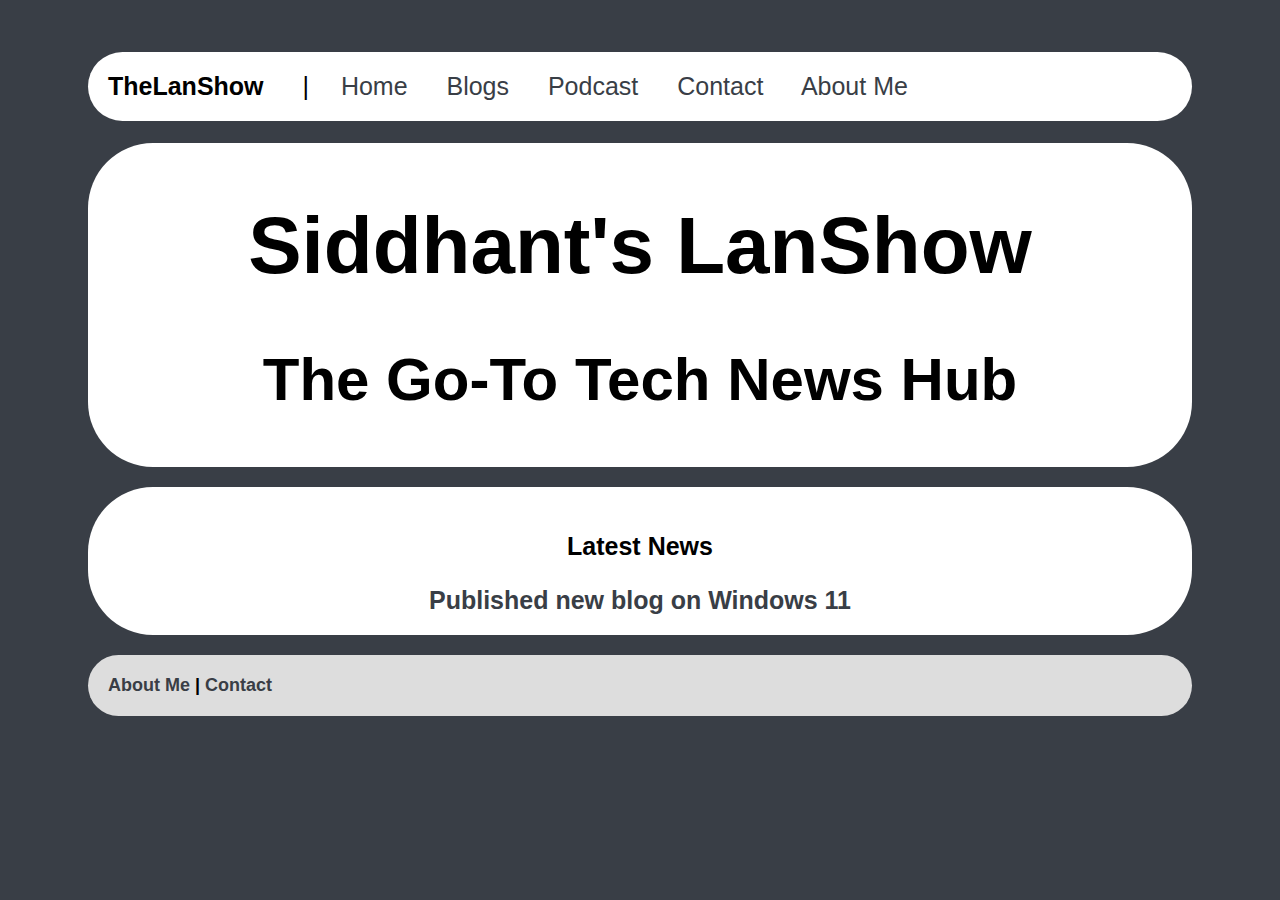
==== index.html @ bb7d67fd "Created internal blog system" ====
<!DOCTYPE html>
<html>

<head>
    <title>Home | TheLanShow</title>
    <link rel="stylesheet" href="css/webpages.css">
    <script src="backend.js"></script>
</head>

<body class="bg">
    <h4">
        <div class="parabg">
            <b> TheLanShow </b> &emsp; |&emsp;
            <a class="hyper">Home</a> &emsp;
            <a class="hyper" href="pages/blogs.html">Blogs</a> &emsp;
            <a class="hyper" href="pages/podcast.html">Podcast</a> &emsp;
            <a class="hyper" href="pages/contactme.html">Contact</a> &emsp;
            <a class="hyper" href="pages/aboutme.html">About Me</a> 

            

        </div>
        </div>
        </h4>
        <br>
        <center>

            <b>
                <div class="header">
                    <h1>
                        Siddhant's LanShow
                    </h1>
                    <h2>
                        The Go-To Tech News Hub
                    </h2>
                </div>

                <div class="parabg">
                    <p>Latest News</p>
                    <a class="hyper" href="blogs/0001/blog.html">Published new blog on Windows 11</a>
                </div>

                <div class="footer">
                    <a class="hyperlinks" href="pages/aboutme.html">About Me</a>
                    |
                    <a class="hyperlinks" href="pages/contactme.html">Contact</a>
                </div>
                <!--<i><a class="hyper" href="pages/login.html">login</a></i>-->
        </center>





</body>

</html>
---- css/webpages.css ----
body {
    /**background-color:beige;**/
    background-color: #393E46;
    color: black;
    font-family: -apple-system, BlinkMacSystemFont, 'Segoe UI', Roboto, Oxygen, Ubuntu, Cantarell, 'Open Sans', 'Helvetica Neue', sans-serif;
    padding-top: 24px;
    padding-right: 80px;
    padding-bottom: 50px;
    padding-left: 80px;
    font-size: larger;

}

.hyper {
    color: #393E46;
  text-decoration: none; /* no underline */
}

.hyper:hover {
    color: #393E46;
    font-size: larger;
  text-decoration: underline;
}

.para {
  font-size: xx-large;
}

.header{
  padding: 3px;
  font-size: 40px;
  text-align: center;
  background: white;
  border-radius: 65px;
  max-width: 1200px;
  margin-left: auto;
  margin-right: auto;
}

.parabg{
  background-color: white;
  padding: 20px;
  margin-top: 20px;
  font-size: 25px;
  border-radius: 65px;
  max-width: 1200px;
  margin-left: auto;
  margin-right: auto;
}

.footer {
  padding: 20px;
  text-align: center;
  background: #ddd;
  margin-top: 20px;
  border-radius: 65px;
  font-size: large;
  text-align: left;
  margin-left: auto;
}

.hyperlinks{
  color: #393E46;
  text-decoration: none; /* no underline */
}

.hyperlinks:hover{
  color: black;
  text-decoration: underline;
}

.quote{
  color: #393E46;
  
  text-decoration:;
  text-align: justify;
}

/* Dropdown Button */
.dropbtn {
    
    color: white;
    padding: 16px;
    font-size: 16px;
    border: none;
  }
  
  /* The container <div> - needed to position the dropdown content */
  .dropdown {
    position: relative;
    display: inline-block;
  }
  
  /* Dropdown Content (Hidden by Default) */
  .dropdown-content {
    display: none;
    position: absolute;
    background-color: #f1f1f1;
    min-width: 160px;
    box-shadow: 0px 8px 16px 0px rgba(0,0,0,0.2);
    z-index: 1;
  }
  
  /* Links inside the dropdown */
  .dropdown-content a {
    color: black;
    padding: 12px 16px;
    text-decoration: none;
    display: block;
  }
  
  /* Change color of dropdown links on hover */
  .dropdown-content a:hover {background-color: #ddd;}
  
  /* Show the dropdown menu on hover */
  .dropdown:hover .dropdown-content {display: block;}
  
  /* Change the background color of the dropdown button when the dropdown content is shown */
  .dropdown:hover .dropbtn {background-color: #3e8e41;}
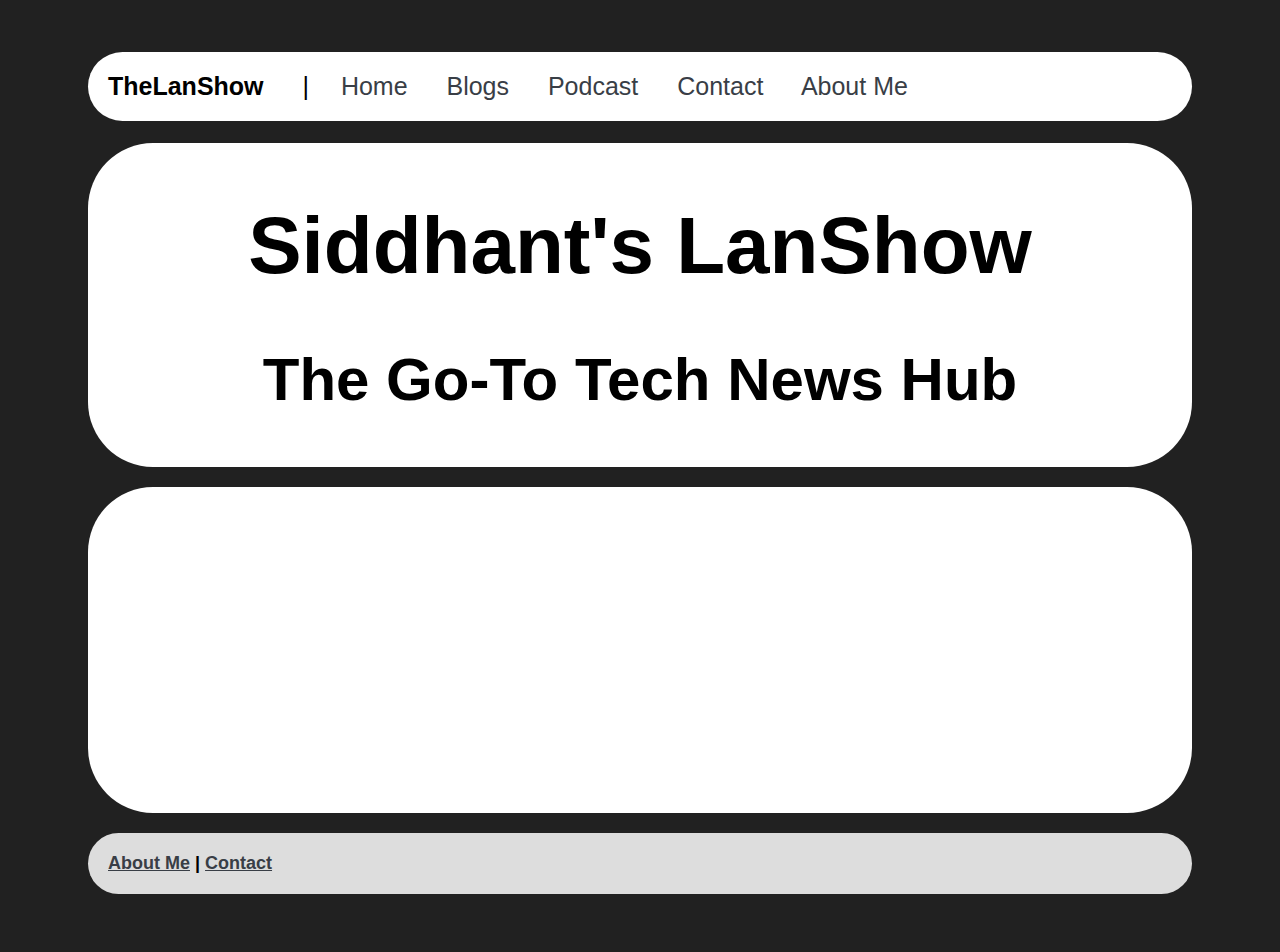
==== commit bd399bcb: "Added interesting home page" ====
--- a/index.html
+++ b/index.html
@@ -15,9 +15,9 @@
             <a class="hyper" href="pages/blogs.html">Blogs</a> &emsp;
             <a class="hyper" href="pages/podcast.html">Podcast</a> &emsp;
             <a class="hyper" href="pages/contactme.html">Contact</a> &emsp;
-            <a class="hyper" href="pages/aboutme.html">About Me</a> 
+            <a class="hyper" href="pages/aboutme.html">About Me</a>
 
-            
+
 
         </div>
         </div>
@@ -36,8 +36,15 @@
                 </div>
 
                 <div class="parabg">
-                    <p>Latest News</p>
-                    <a class="hyper" href="blogs/0001/blog.html">Published new blog on Windows 11</a>
+                    <div class="text-wrapper">
+                        <h2>
+                            <div class="box b1">Hello</div>
+                            <div class="box b2">नमस्ते</div>
+                            <div class="box b3">こんにちは</div>
+                            <div class="box b4">مرحبا</div>
+                            <div class="box b5">Hej</div>
+                        </h2>
+                    </div>
                 </div>
 
                 <div class="footer">
--- a/css/webpages.css
+++ b/css/webpages.css
@@ -1,6 +1,5 @@
 body {
-    /**background-color:beige;**/
-    background-color: #393E46;
+    background-color: #212121;
     color: black;
     font-family: -apple-system, BlinkMacSystemFont, 'Segoe UI', Roboto, Oxygen, Ubuntu, Cantarell, 'Open Sans', 'Helvetica Neue', sans-serif;
     padding-top: 24px;
@@ -8,112 +7,154 @@
     padding-bottom: 50px;
     padding-left: 80px;
     font-size: larger;
-
 }
 
 .hyper {
     color: #393E46;
-  text-decoration: none; /* no underline */
+    text-decoration: none;
+    /* no underline */
 }
 
 .hyper:hover {
     color: #393E46;
     font-size: larger;
-  text-decoration: underline;
+    text-decoration: underline;
 }
 
 .para {
-  font-size: xx-large;
+    font-size: xx-large;
 }
 
-.header{
-  padding: 3px;
-  font-size: 40px;
-  text-align: center;
-  background: white;
-  border-radius: 65px;
-  max-width: 1200px;
-  margin-left: auto;
-  margin-right: auto;
+.header {
+    padding: 3px;
+    font-size: 40px;
+    text-align: center;
+    background: white;
+    border-radius: 65px;
+    max-width: 1200px;
+    margin-left: auto;
+    margin-right: auto;
 }
 
-.parabg{
-  background-color: white;
-  padding: 20px;
-  margin-top: 20px;
-  font-size: 25px;
-  border-radius: 65px;
-  max-width: 1200px;
-  margin-left: auto;
-  margin-right: auto;
+.parabg {
+    background-color: white;
+    padding: 20px;
+    margin-top: 20px;
+    font-size: 25px;
+    border-radius: 65px;
+    max-width: 1200px;
+    margin-left: auto;
+    margin-right: auto;
 }
 
 .footer {
-  padding: 20px;
-  text-align: center;
-  background: #ddd;
-  margin-top: 20px;
-  border-radius: 65px;
-  font-size: large;
-  text-align: left;
-  margin-left: auto;
+    padding: 20px;
+    text-align: center;
+    background: #ddd;
+    margin-top: 20px;
+    border-radius: 65px;
+    font-size: large;
+    text-align: left;
+    margin-left: auto;
+    margin-right: auto;
+    max-width: 1200px;
 }
 
-.hyperlinks{
-  color: #393E46;
-  text-decoration: none; /* no underline */
+.hyperlinks {
+    color: #393E46;
+    text-decoration: underline;
 }
 
-.hyperlinks:hover{
-  color: black;
-  text-decoration: underline;
+.hyperlinks:hover {
+    text-decoration: bold;
 }
 
-.quote{
-  color: #393E46;
-  
-  text-decoration:;
-  text-align: justify;
+.quote {
+    color: #393E46;
+    text-align: justify;
 }
 
-/* Dropdown Button */
-.dropbtn {
-    
-    color: white;
-    padding: 16px;
-    font-size: 16px;
-    border: none;
-  }
-  
-  /* The container <div> - needed to position the dropdown content */
-  .dropdown {
-    position: relative;
-    display: inline-block;
-  }
-  
-  /* Dropdown Content (Hidden by Default) */
-  .dropdown-content {
-    display: none;
-    position: absolute;
-    background-color: #f1f1f1;
-    min-width: 160px;
-    box-shadow: 0px 8px 16px 0px rgba(0,0,0,0.2);
-    z-index: 1;
-  }
-  
-  /* Links inside the dropdown */
-  .dropdown-content a {
-    color: black;
-    padding: 12px 16px;
-    text-decoration: none;
-    display: block;
-  }
-  
-  /* Change color of dropdown links on hover */
-  .dropdown-content a:hover {background-color: #ddd;}
-  
-  /* Show the dropdown menu on hover */
-  .dropdown:hover .dropdown-content {display: block;}
-  
-  /* Change the background color of the dropdown button when the dropdown content is shown */
-  .dropdown:hover .dropbtn {background-color: #3e8e41;}+.box {
+    font-weight: bold;
+    opacity: 0;
+}
+
+.b1 {
+    animation: ani1 15s infinite;
+}
+
+.b2 {
+    animation: ani2 15s infinite;
+}
+
+.b3 {
+    animation: ani3 15s infinite;
+}
+
+.b4 {
+    animation: ani4 15s infinite;
+}
+
+.b5 {
+    animation: ani5 15s infinite;
+}
+
+@keyframes ani1 {
+    0% {
+        opacity: 0;
+    }
+    10% {
+        opacity: 1;
+    }
+    20% {
+        opacity: 0;
+    }
+}
+
+@keyframes ani2 {
+    20% {
+        opacity: 0;
+    }
+    30% {
+        opacity: 1;
+    }
+    40% {
+        opacity: 0;
+    }
+}
+
+@keyframes ani3 {
+    40% {
+        opacity: 0;
+    }
+    50% {
+        opacity: 1;
+    }
+    60% {
+        opacity: 0;
+    }
+}
+
+@keyframes ani4 {
+    60% {
+        opacity: 0;
+    }
+    70% {
+        opacity: 1;
+    }
+    80% {
+        opacity: 0;
+    }
+}
+
+@keyframes ani5 {
+    80% {
+        opacity: 0;
+    }
+    90% {
+        opacity: 1;
+    }
+    100% {
+        opacity: 0;
+    }
+}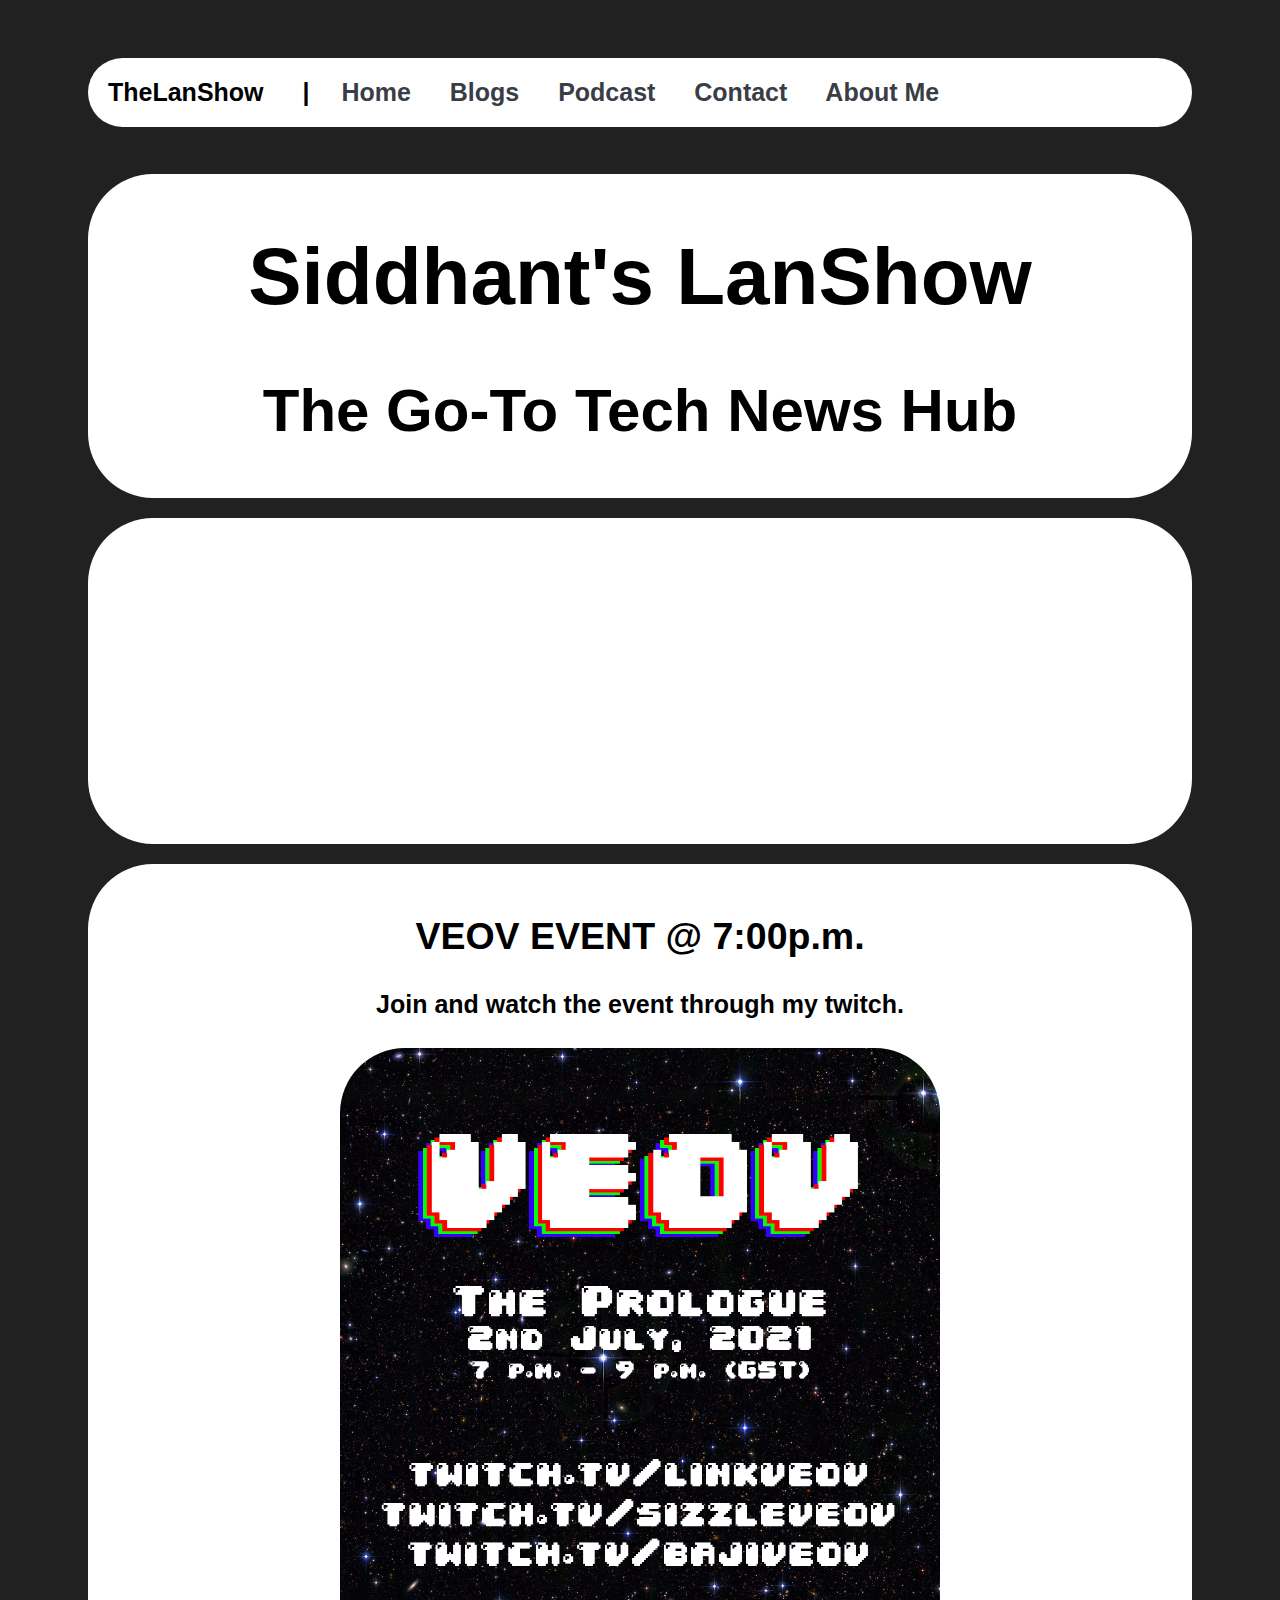
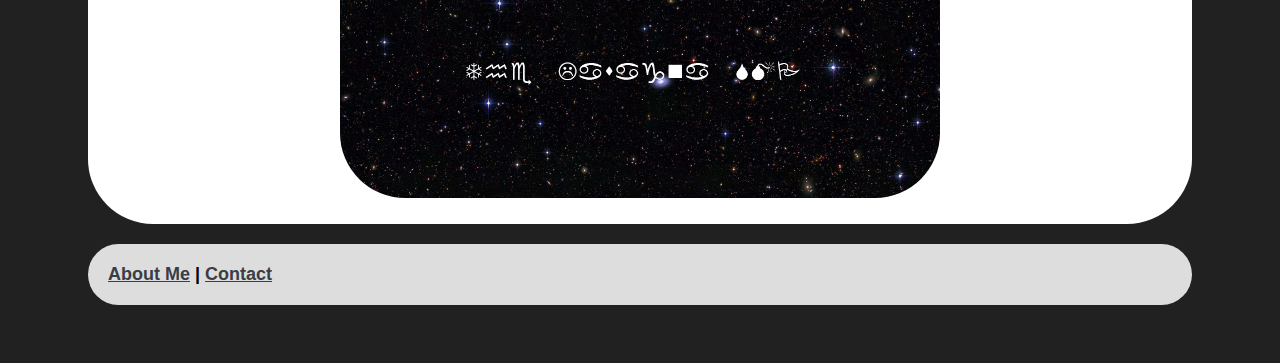
==== commit fd82552b: "Added new article and edited homepage" ====
--- a/index.html
+++ b/index.html
@@ -8,14 +8,14 @@
 </head>
 
 <body class="bg">
-    <h4">
-        <div class="parabg">
+    <h4 ">
+        <div class=" parabg ">
             <b> TheLanShow </b> &emsp; |&emsp;
-            <a class="hyper">Home</a> &emsp;
-            <a class="hyper" href="pages/blogs.html">Blogs</a> &emsp;
-            <a class="hyper" href="pages/podcast.html">Podcast</a> &emsp;
-            <a class="hyper" href="pages/contactme.html">Contact</a> &emsp;
-            <a class="hyper" href="pages/aboutme.html">About Me</a>
+            <a class=" hyper ">Home</a> &emsp;
+            <a class=" hyper " href=" pages/blogs.html ">Blogs</a> &emsp;
+            <a class=" hyper " href=" pages/podcast.html ">Podcast</a> &emsp;
+            <a class=" hyper " href=" pages/contactme.html ">Contact</a> &emsp;
+            <a class=" hyper " href=" pages/aboutme.html ">About Me</a>
 
 
 
@@ -26,7 +26,7 @@
         <center>
 
             <b>
-                <div class="header">
+                <div class=" header ">
                     <h1>
                         Siddhant's LanShow
                     </h1>
@@ -35,24 +35,34 @@
                     </h2>
                 </div>
 
-                <div class="parabg">
-                    <div class="text-wrapper">
+                <div class=" parabg ">
+                    <div class=" text-wrapper ">
                         <h2>
-                            <div class="box b1">Hello</div>
-                            <div class="box b2">नमस्ते</div>
-                            <div class="box b3">こんにちは</div>
-                            <div class="box b4">مرحبا</div>
-                            <div class="box b5">Hej</div>
+                            <div class=" box b1 ">Hello</div>
+                            <div class=" box b2 ">नमस्ते</div>
+                            <div class=" box b3 ">こんにちは</div>
+                            <div class=" box b4 ">مرحبا</div>
+                            <div class=" box b5 ">Hej</div>
                         </h2>
                     </div>
                 </div>
 
-                <div class="footer">
-                    <a class="hyperlinks" href="pages/aboutme.html">About Me</a>
+
+                <div class=" parabg ">
+                    <h2>VEOV EVENT @ 7:00p.m.</h2>
+                    Join and watch the event through my twitch. <br>
+                    <br>
+                    <a href=" https://twitch.tv/linkveov ">
+                    <img style=" border-radius: 65px; width: 600px; " src=" images/poster1.png " alt=" ">
+                </a>
+                </div>
+
+                <div class=" footer ">
+                    <a class=" hyperlinks " href=" pages/aboutme.html ">About Me</a>
                     |
-                    <a class="hyperlinks" href="pages/contactme.html">Contact</a>
+                    <a class=" hyperlinks " href=" pages/contactme.html ">Contact</a>
                 </div>
-                <!--<i><a class="hyper" href="pages/login.html">login</a></i>-->
+                <!--<i><a class=" hyper " href=" pages/login.html ">login</a></i>-->
         </center>
 
 
--- a/css/webpages.css
+++ b/css/webpages.css
@@ -17,7 +17,6 @@
 
 .hyper:hover {
     color: #393E46;
-    font-size: larger;
     text-decoration: underline;
 }
 
@@ -31,7 +30,7 @@
     text-align: center;
     background: white;
     border-radius: 65px;
-    max-width: 1200px;
+    max-width: 1100px;
     margin-left: auto;
     margin-right: auto;
 }
@@ -42,7 +41,7 @@
     margin-top: 20px;
     font-size: 25px;
     border-radius: 65px;
-    max-width: 1200px;
+    max-width: 1100px;
     margin-left: auto;
     margin-right: auto;
 }
@@ -57,16 +56,16 @@
     text-align: left;
     margin-left: auto;
     margin-right: auto;
-    max-width: 1200px;
+    max-width: 1100px;
 }
 
 .hyperlinks {
     color: #393E46;
-    text-decoration: underline;
+    text-;
 }
 
 .hyperlinks:hover {
-    text-decoration: bold;
+    font-weight: bold;
 }
 
 .quote {
@@ -157,4 +156,29 @@
     100% {
         opacity: 0;
     }
+}
+
+
+/** css for search boxes **/
+
+form {
+    width: 600px;
+    margin-left: auto;
+    margin-right: auto;
+}
+
+input {
+    padding: 4px 10px;
+    border: 0;
+    font-size: 16px;
+}
+
+.search {
+    width: 75%;
+}
+
+.submit {
+    width: 70px;
+    background-color: #1c87c9;
+    color: #ffffff;
 }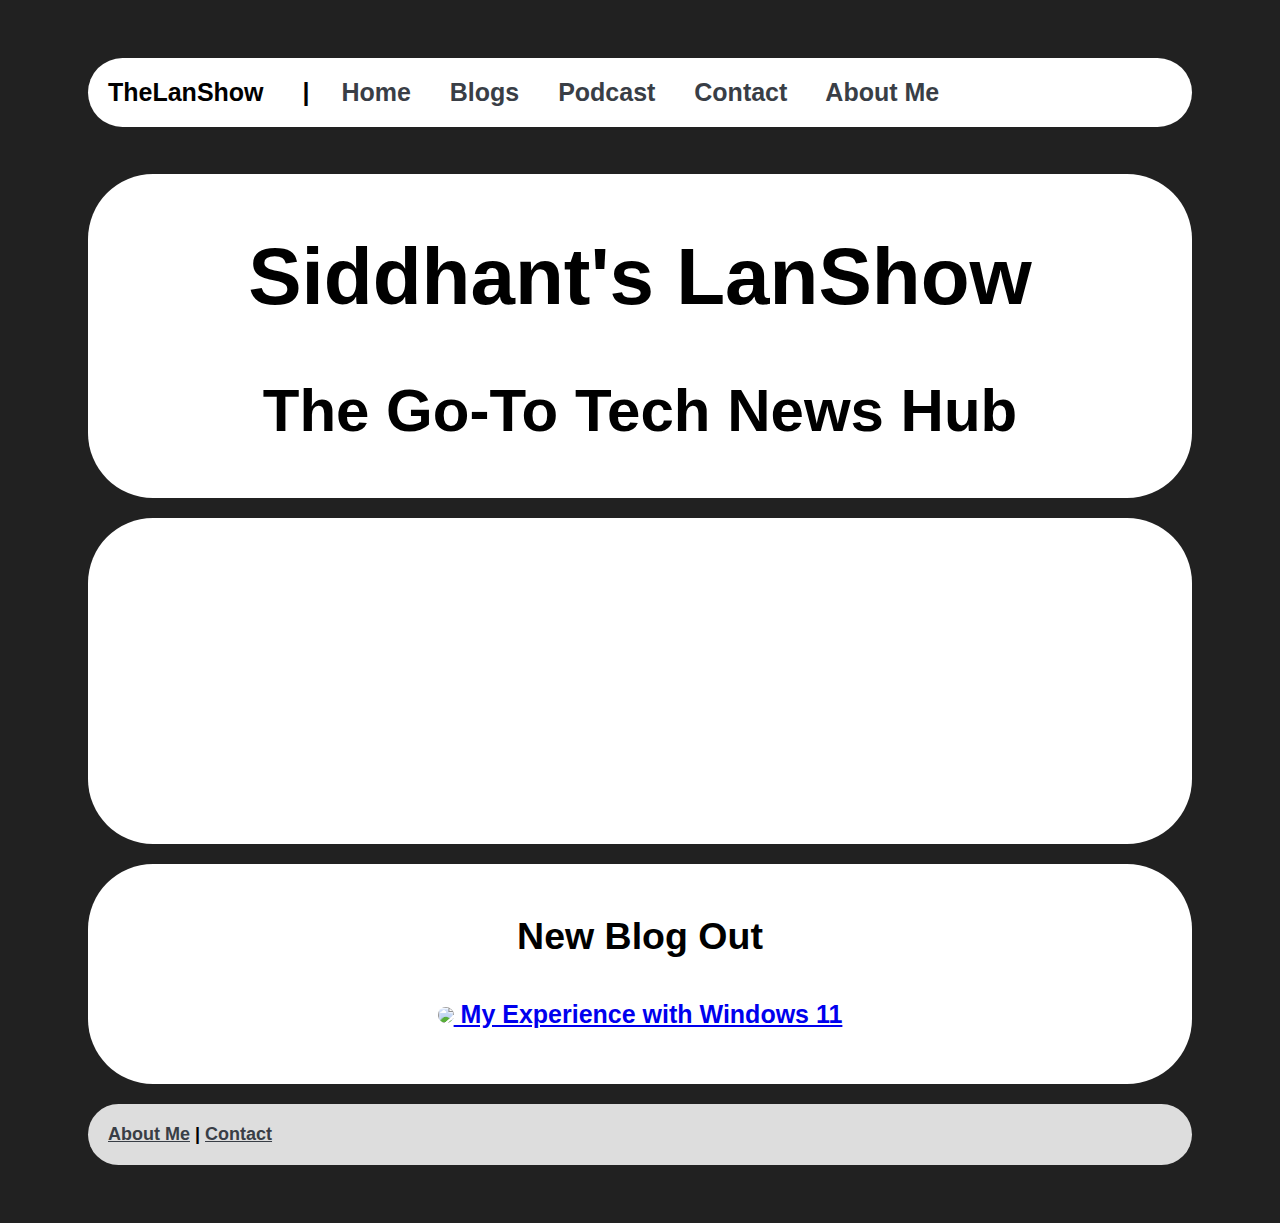
==== commit f1171939: "created new blog" ====
--- a/index.html
+++ b/index.html
@@ -49,12 +49,14 @@
 
 
                 <div class=" parabg ">
-                    <h2>VEOV EVENT @ 7:00p.m.</h2>
-                    Join and watch the event through my twitch. <br>
-                    <br>
-                    <a href=" https://twitch.tv/linkveov ">
-                    <img style=" border-radius: 65px; width: 600px; " src=" images/poster1.png " alt=" ">
-                </a>
+                    <h2>New Blog Out</h2>
+                    <p style="padding: 10px; ">
+                        <a href="blogs/0003/blog.html ">
+                        <img src="https://miro.medium.com/max/968/1*ZXJ2aSXPIw4VVJd4DQcsPw.png " alt=" " width="100% " style="border-radius: 65px; ">
+                        My Experience with Windows 11
+                        </a>
+                    </p>
+
                 </div>
 
                 <div class=" footer ">
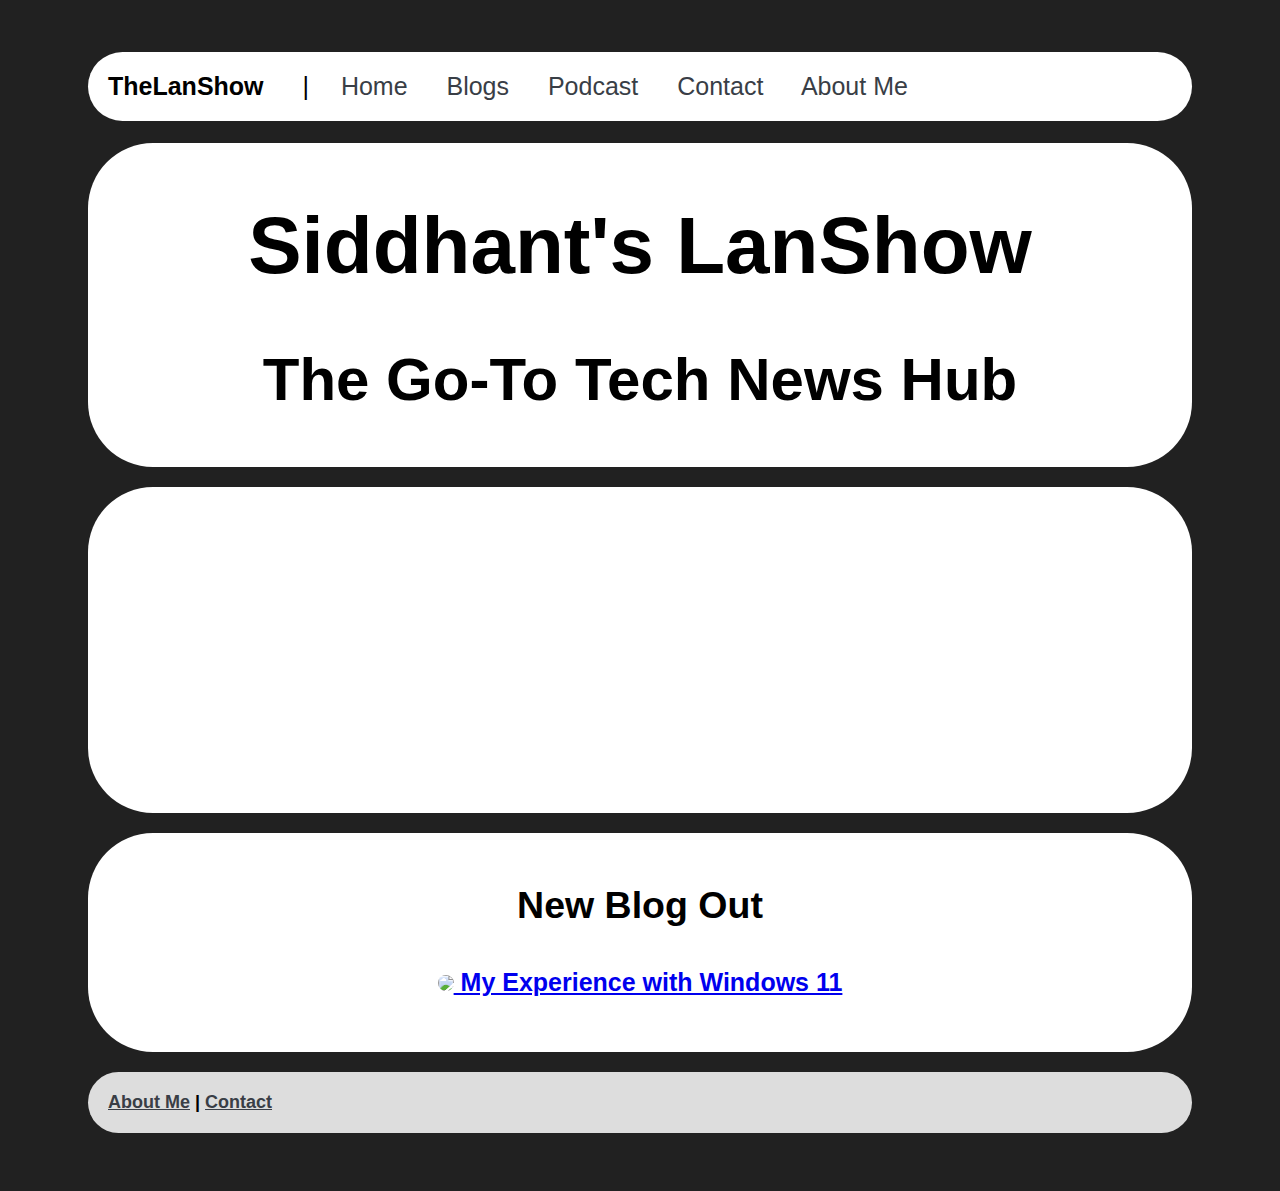
==== commit 5bcec0f9: "fixed issue#1" ====
--- a/index.html
+++ b/index.html
@@ -8,24 +8,24 @@
 </head>
 
 <body class="bg">
-    <h4 ">
-        <div class=" parabg ">
-            <b> TheLanShow </b> &emsp; |&emsp;
-            <a class=" hyper ">Home</a> &emsp;
-            <a class=" hyper " href=" pages/blogs.html ">Blogs</a> &emsp;
-            <a class=" hyper " href=" pages/podcast.html ">Podcast</a> &emsp;
-            <a class=" hyper " href=" pages/contactme.html ">Contact</a> &emsp;
-            <a class=" hyper " href=" pages/aboutme.html ">About Me</a>
+
+    <div class=" parabg ">
+        <b> TheLanShow </b> &emsp; |&emsp;
+        <a class=" hyper ">Home</a> &emsp;
+        <a class=" hyper " href=" pages/blogs.html ">Blogs</a> &emsp;
+        <a class=" hyper " href=" pages/podcast.html ">Podcast</a> &emsp;
+        <a class=" hyper " href=" pages/contactme.html ">Contact</a> &emsp;
+        <a class=" hyper " href=" pages/aboutme.html ">About Me</a>
 
 
 
-        </div>
-        </div>
-        </h4>
-        <br>
-        <center>
+    </div>
+    </div>
 
-            <b>
+    <br>
+    <center>
+
+        <b>
                 <div class=" header ">
                     <h1>
                         Siddhant's LanShow
@@ -50,9 +50,9 @@
 
                 <div class=" parabg ">
                     <h2>New Blog Out</h2>
-                    <p style="padding: 10px; ">
-                        <a href="blogs/0003/blog.html ">
-                        <img src="https://miro.medium.com/max/968/1*ZXJ2aSXPIw4VVJd4DQcsPw.png " alt=" " width="100% " style="border-radius: 65px; ">
+                    <p style=" padding: 10px; ">
+                        <a href=" blogs/0003/blog.html ">
+                        <img src=" https://miro.medium.com/max/968/1*ZXJ2aSXPIw4VVJd4DQcsPw.png " alt=" " width=" 100% " style=" border-radius: 65px; ">
                         My Experience with Windows 11
                         </a>
                     </p>
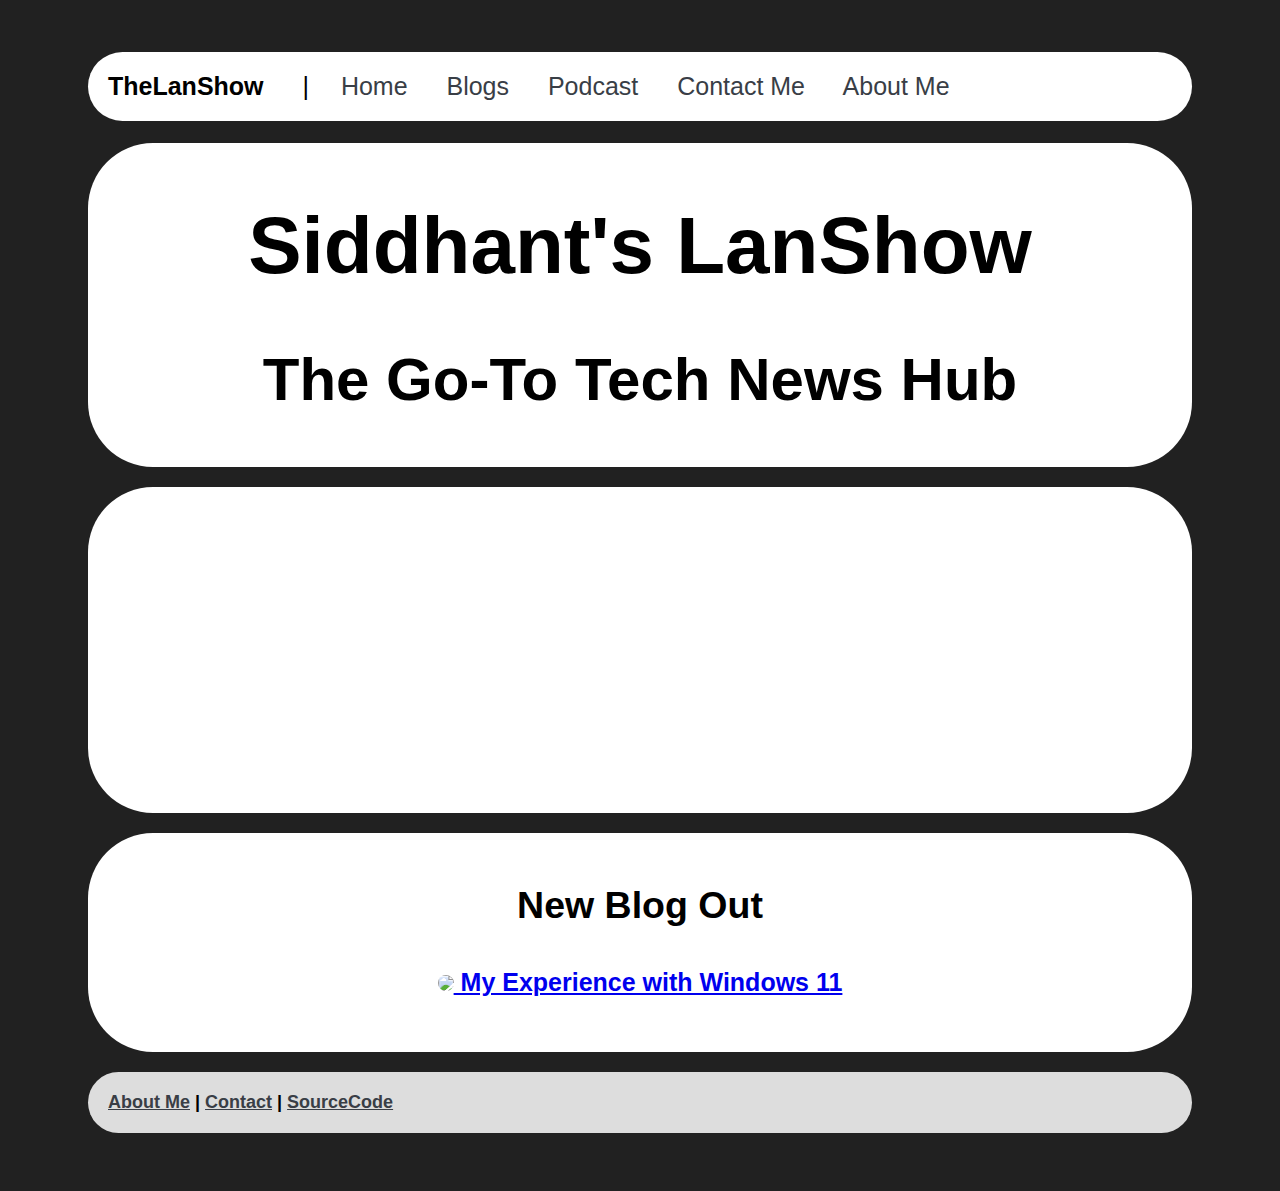
==== commit ed0eab7d: "added source code to footer" ====
--- a/index.html
+++ b/index.html
@@ -14,7 +14,7 @@
         <a class=" hyper ">Home</a> &emsp;
         <a class=" hyper " href=" pages/blogs.html ">Blogs</a> &emsp;
         <a class=" hyper " href=" pages/podcast.html ">Podcast</a> &emsp;
-        <a class=" hyper " href=" pages/contactme.html ">Contact</a> &emsp;
+        <a class=" hyper " href=" pages/contactme.html ">Contact Me</a> &emsp;
         <a class=" hyper " href=" pages/aboutme.html ">About Me</a>
 
 
@@ -26,46 +26,48 @@
     <center>
 
         <b>
-                <div class=" header ">
-                    <h1>
-                        Siddhant's LanShow
-                    </h1>
+            <div class=" header ">
+                <h1>
+                    Siddhant's LanShow
+                </h1>
+                <h2>
+                    The Go-To Tech News Hub
+                </h2>
+            </div>
+
+            <div class=" parabg ">
+                <div class=" text-wrapper ">
                     <h2>
-                        The Go-To Tech News Hub
+                        <div class=" box b1 ">Hello</div>
+                        <div class=" box b2 ">नमस्ते</div>
+                        <div class=" box b3 ">こんにちは</div>
+                        <div class=" box b4 ">مرحبا</div>
+                        <div class=" box b5 ">Hej</div>
                     </h2>
                 </div>
-
-                <div class=" parabg ">
-                    <div class=" text-wrapper ">
-                        <h2>
-                            <div class=" box b1 ">Hello</div>
-                            <div class=" box b2 ">नमस्ते</div>
-                            <div class=" box b3 ">こんにちは</div>
-                            <div class=" box b4 ">مرحبا</div>
-                            <div class=" box b5 ">Hej</div>
-                        </h2>
-                    </div>
-                </div>
+            </div>
 
 
-                <div class=" parabg ">
-                    <h2>New Blog Out</h2>
-                    <p style=" padding: 10px; ">
-                        <a href=" blogs/0003/blog.html ">
-                        <img src=" https://miro.medium.com/max/968/1*ZXJ2aSXPIw4VVJd4DQcsPw.png " alt=" " width=" 100% " style=" border-radius: 65px; ">
+            <div class=" parabg ">
+                <h2>New Blog Out</h2>
+                <p style=" padding: 10px; ">
+                    <a  href=" blogs/0003/blog.html ">
+                        <img src=" https://miro.medium.com/max/968/1*ZXJ2aSXPIw4VVJd4DQcsPw.png " alt=" " width=" 100% "
+                            style=" border-radius: 65px; ">
                         My Experience with Windows 11
-                        </a>
-                    </p>
+                    </a>
+                </p>
 
-                </div>
+            </div>
 
-                <div class=" footer ">
-                    <a class=" hyperlinks " href=" pages/aboutme.html ">About Me</a>
-                    |
-                    <a class=" hyperlinks " href=" pages/contactme.html ">Contact</a>
-                </div>
-                <!--<i><a class=" hyper " href=" pages/login.html ">login</a></i>-->
-        </center>
+            <div class=" footer ">
+                <a class=" hyperlinks " href=" pages/aboutme.html ">About Me</a>
+                |
+                <a class=" hyperlinks " href=" pages/contactme.html ">Contact</a> |
+                <a class="hyperlinks" href="https://github.com/SiddhantMadhur/siddhantmadhur.github.io">SourceCode</a>
+            </div>
+            <!--<i><a class=" hyper " href=" pages/login.html ">login</a></i>-->
+    </center>
 
 
 
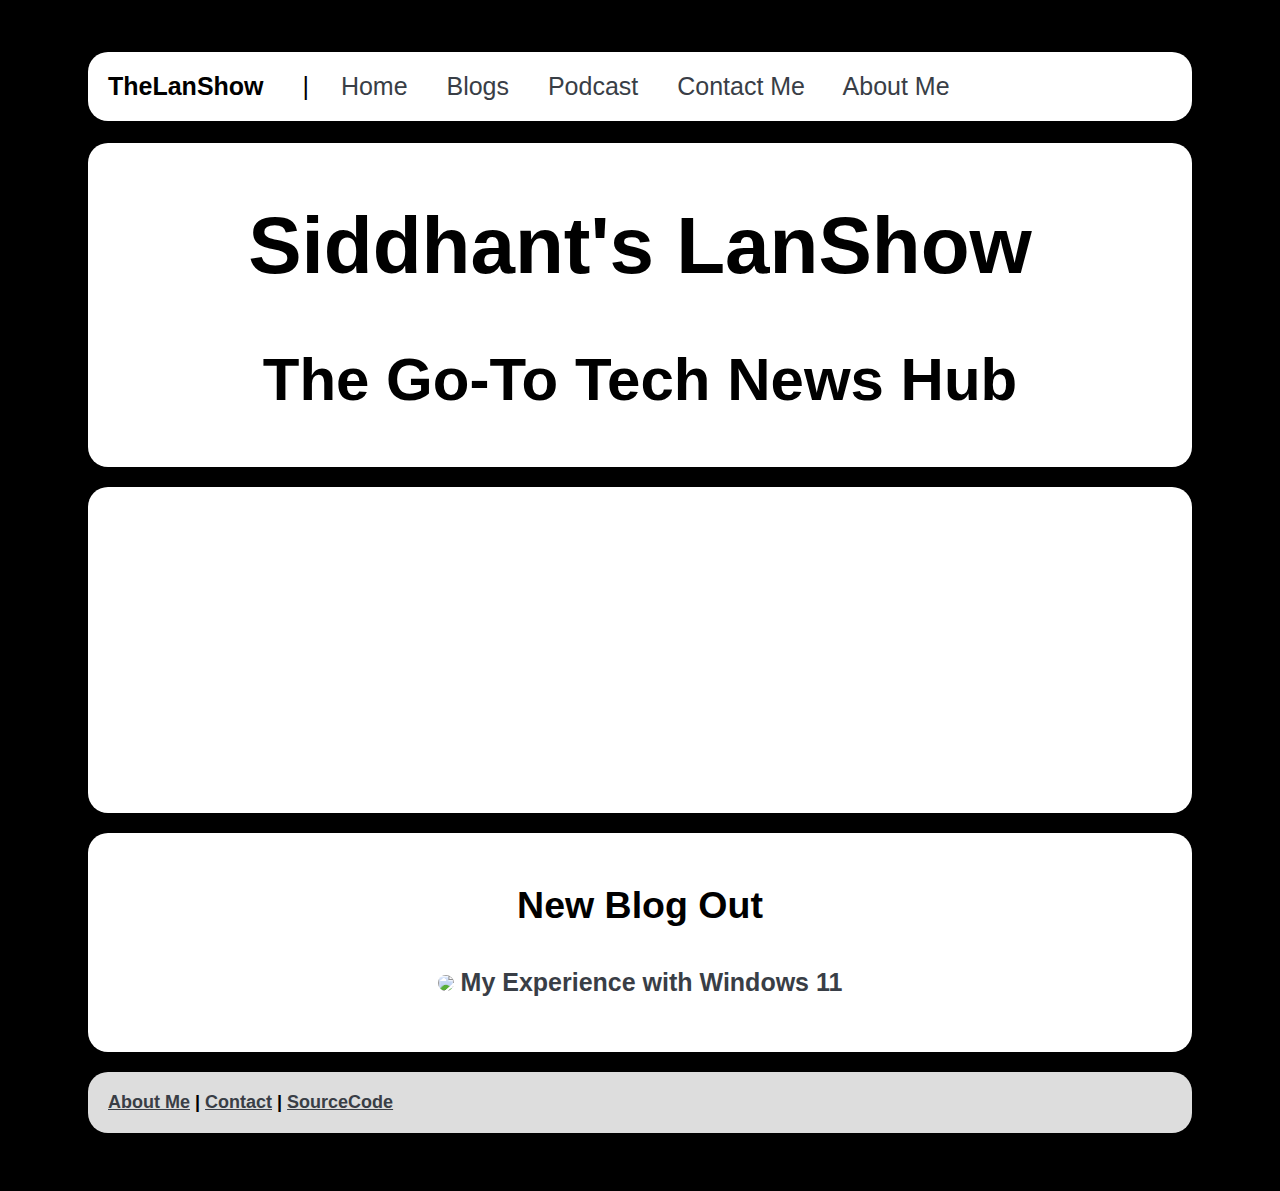
==== commit 452d02d0: "quality of life changes" ====
--- a/index.html
+++ b/index.html
@@ -51,9 +51,9 @@
             <div class=" parabg ">
                 <h2>New Blog Out</h2>
                 <p style=" padding: 10px; ">
-                    <a  href=" blogs/0003/blog.html ">
+                    <a  class="hyper" href=" blogs/0003/blog.html ">
                         <img src=" https://miro.medium.com/max/968/1*ZXJ2aSXPIw4VVJd4DQcsPw.png " alt=" " width=" 100% "
-                            style=" border-radius: 65px; ">
+                            style=" border-radius: 20px; ">
                         My Experience with Windows 11
                     </a>
                 </p>
--- a/css/webpages.css
+++ b/css/webpages.css
@@ -1,5 +1,5 @@
 body {
-    background-color: #212121;
+    background-color: black;
     color: black;
     font-family: -apple-system, BlinkMacSystemFont, 'Segoe UI', Roboto, Oxygen, Ubuntu, Cantarell, 'Open Sans', 'Helvetica Neue', sans-serif;
     padding-top: 24px;
@@ -29,7 +29,7 @@
     font-size: 40px;
     text-align: center;
     background: white;
-    border-radius: 65px;
+    border-radius: 20px;
     max-width: 1100px;
     margin-left: auto;
     margin-right: auto;
@@ -40,7 +40,7 @@
     padding: 20px;
     margin-top: 20px;
     font-size: 25px;
-    border-radius: 65px;
+    border-radius: 20px;
     max-width: 1100px;
     margin-left: auto;
     margin-right: auto;
@@ -51,7 +51,7 @@
     text-align: center;
     background: #ddd;
     margin-top: 20px;
-    border-radius: 65px;
+    border-radius: 20px;
     font-size: large;
     text-align: left;
     margin-left: auto;
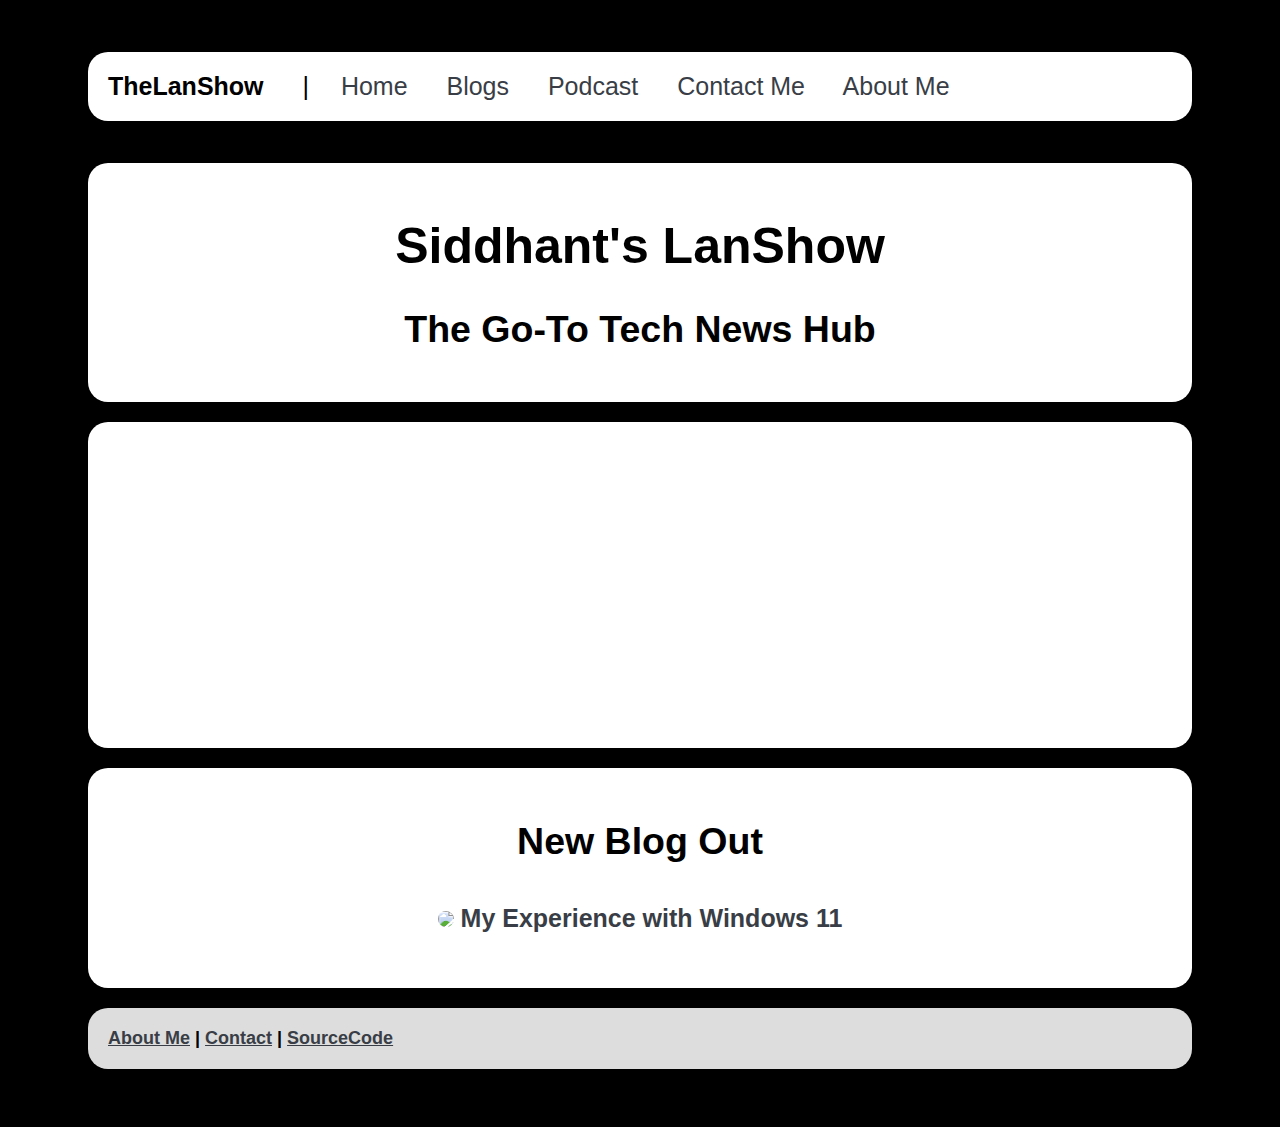
==== commit 6b976608: "updated css system" ====
--- a/index.html
+++ b/index.html
@@ -26,7 +26,7 @@
     <center>
 
         <b>
-            <div class=" header ">
+            <div class=" parabg" >
                 <h1>
                     Siddhant's LanShow
                 </h1>
